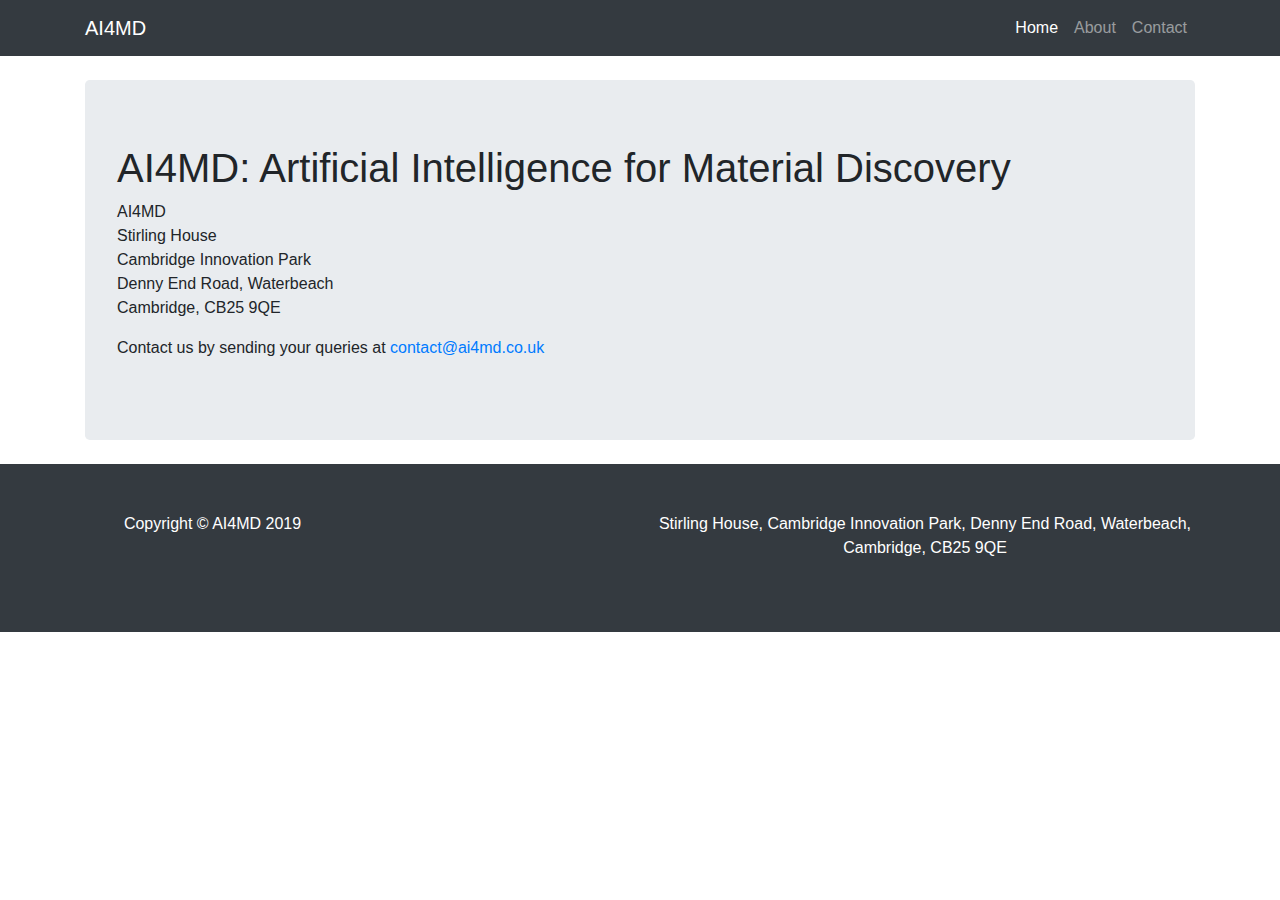
==== contact.html @ ce61b2f2 "first commit" ====
<!DOCTYPE html>
<html lang="en">

<head>

  <meta charset="utf-8">
  <meta name="viewport" content="width=device-width, initial-scale=1, shrink-to-fit=no">
  <meta name="description" content="">
  <meta name="author" content="">

  <title>Heroic Features - Start Bootstrap Template</title>

  <!-- Bootstrap core CSS -->
  <link href="vendor/bootstrap/css/bootstrap.min.css" rel="stylesheet">

  <!-- Custom styles for this template -->
  <link href="css/heroic-features.css" rel="stylesheet">

</head>

<body>

  <!-- Navigation -->
  <nav class="navbar navbar-expand-lg navbar-dark bg-dark fixed-top">
    <div class="container">
      <a class="navbar-brand" href="#">AI4MD</a>
      <button class="navbar-toggler" type="button" data-toggle="collapse" data-target="#navbarResponsive" aria-controls="navbarResponsive" aria-expanded="false" aria-label="Toggle navigation">
        <span class="navbar-toggler-icon"></span>
      </button>
      <div class="collapse navbar-collapse" id="navbarResponsive">
        <ul class="navbar-nav ml-auto">
          <li class="nav-item active">
            <a class="nav-link" href="./home.html">Home
              <span class="sr-only">(current)</span>
            </a>
          </li>
          <li class="nav-item">
            <a class="nav-link" href="#">About</a>
          </li>
          <!-- <li class="nav-item">
            <a class="nav-link" href="#">Services</a>
          </li> -->
          <li class="nav-item">
            <a class="nav-link" href="./contact.html">Contact</a>
          </li>
        </ul>
      </div>
    </div>
  </nav>

  <!-- Page Content -->
  <div class="container">

    <!-- Jumbotron Header -->
    <header class="jumbotron my-4">
      <h1 class="display-3">AI4MD: Artificial Intelligence for Material Discovery</h1>
      <p>
        AI4MD <br>  Stirling House <br> Cambridge Innovation Park <br> Denny End Road, Waterbeach <br> Cambridge, CB25 9QE
      </p>
      <p>  Contact us by sending your queries at <a href='mailto:contact@ai4md.co.uk'> contact@ai4md.co.uk</a> </p>
    </header>

  </div>
  <!-- /.container -->

  <!-- Footer -->
  <footer class="py-5 bg-dark">
    <div class="container">
      <div class="row">
        <div class="col-lg-3 col-md-6 mb-4">
            <p class="m-0 text-center text-white">Copyright &copy; AI4MD 2019</p>
        </div>
        
        <div class="col-lg-3 col-md-6 mb-4">
        </div>
        
        <div class="col-lg-6 col-md-6 mb-4">
          <p class="m-0 text-center text-white">Stirling House, Cambridge Innovation Park, Denny End Road, Waterbeach, Cambridge, CB25 9QE </p>
        </div>
      </div>
    </div>
    <!-- /.container -->
  </footer>

  <!-- Bootstrap core JavaScript -->
  <script src="vendor/jquery/jquery.min.js"></script>
  <script src="vendor/bootstrap/js/bootstrap.bundle.min.js"></script>

</body>

</html>
---- css/heroic-features.css ----
/*!
 * Start Bootstrap - Heroic Features (https://startbootstrap.com/template-overviews/heroic-features)
 * Copyright 2013-2019 Start Bootstrap
 * Licensed under MIT (https://github.com/BlackrockDigital/startbootstrap-heroic-features/blob/master/LICENSE)
 */
body {
  padding-top: 56px;
}

.display-3 {
	font-size: 2.5rem;
}

.card-img-top{
	padding: 20px 40px;
}
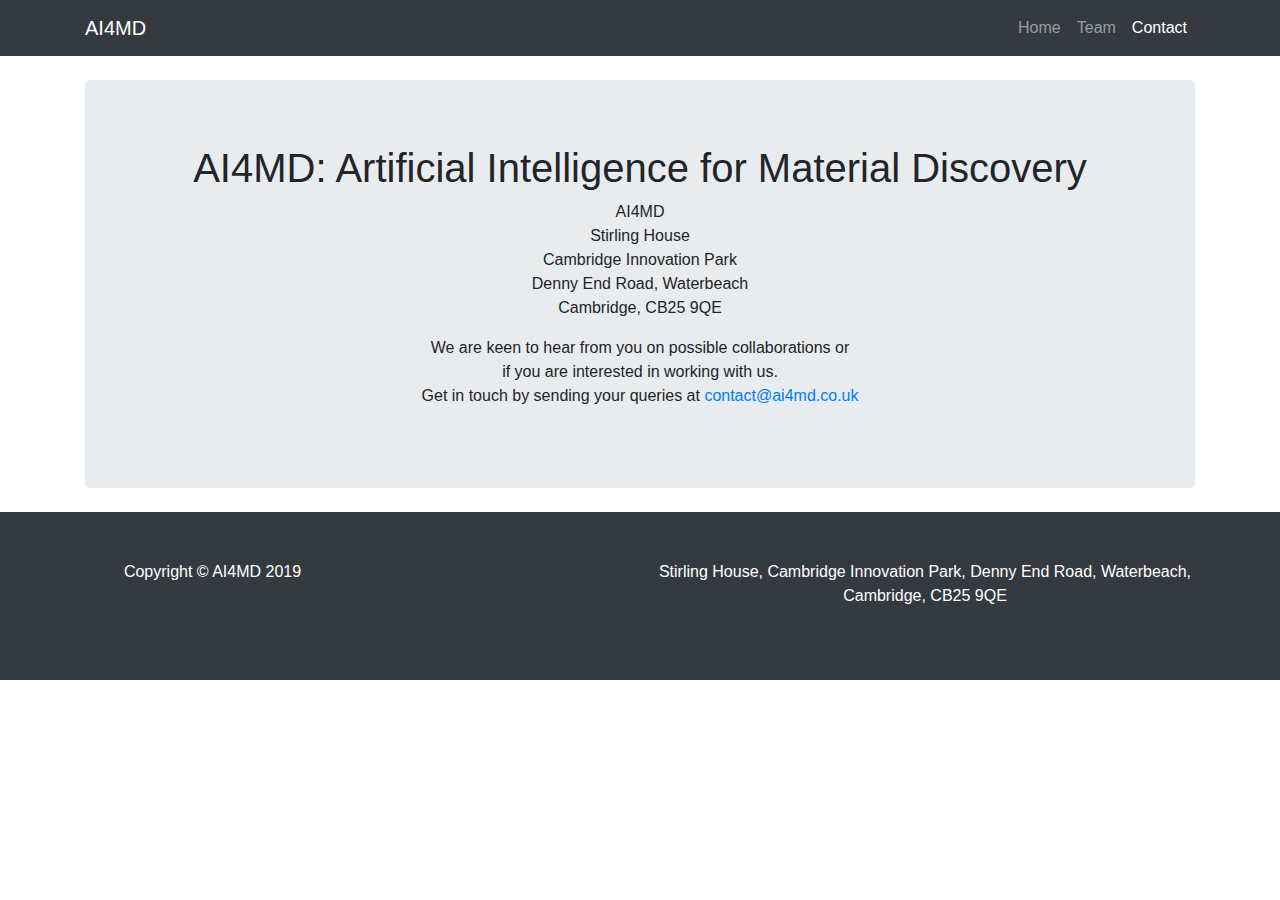
==== commit 7c405750: "added info about accelerate cambridge" ====
--- a/contact.html
+++ b/contact.html
@@ -23,24 +23,24 @@
   <!-- Navigation -->
   <nav class="navbar navbar-expand-lg navbar-dark bg-dark fixed-top">
     <div class="container">
-      <a class="navbar-brand" href="#">AI4MD</a>
+      <a class="navbar-brand" href="./home.html">AI4MD</a>
       <button class="navbar-toggler" type="button" data-toggle="collapse" data-target="#navbarResponsive" aria-controls="navbarResponsive" aria-expanded="false" aria-label="Toggle navigation">
         <span class="navbar-toggler-icon"></span>
       </button>
       <div class="collapse navbar-collapse" id="navbarResponsive">
         <ul class="navbar-nav ml-auto">
-          <li class="nav-item active">
+          <li class="nav-item">
             <a class="nav-link" href="./home.html">Home
               <span class="sr-only">(current)</span>
             </a>
           </li>
           <li class="nav-item">
-            <a class="nav-link" href="#">About</a>
+            <a class="nav-link" href="./team.html">Team</a>
           </li>
           <!-- <li class="nav-item">
             <a class="nav-link" href="#">Services</a>
           </li> -->
-          <li class="nav-item">
+          <li class="nav-item active">
             <a class="nav-link" href="./contact.html">Contact</a>
           </li>
         </ul>
@@ -52,12 +52,12 @@
   <div class="container">
 
     <!-- Jumbotron Header -->
-    <header class="jumbotron my-4">
+    <header class="jumbotron my-4 text-center">
       <h1 class="display-3">AI4MD: Artificial Intelligence for Material Discovery</h1>
       <p>
         AI4MD <br>  Stirling House <br> Cambridge Innovation Park <br> Denny End Road, Waterbeach <br> Cambridge, CB25 9QE
       </p>
-      <p>  Contact us by sending your queries at <a href='mailto:contact@ai4md.co.uk'> contact@ai4md.co.uk</a> </p>
+      <p>  We are keen to hear from you on possible collaborations or <br> if you are interested in working with us. <br> Get in touch by sending your queries at <a href='mailto:contact@ai4md.co.uk'> contact@ai4md.co.uk</a> </p>
     </header>
 
   </div>
@@ -79,6 +79,7 @@
         </div>
       </div>
     </div>
+     <!-- <p class="m-0 text-center text-white">Copyright &copy; AI4MD 2019</p> -->
     <!-- /.container -->
   </footer>
 
--- a/css/heroic-features.css
+++ b/css/heroic-features.css
@@ -12,5 +12,6 @@
 }
 
 .card-img-top{
-	padding: 20px 40px;
-}+	padding: 25px 50px;
+}
+
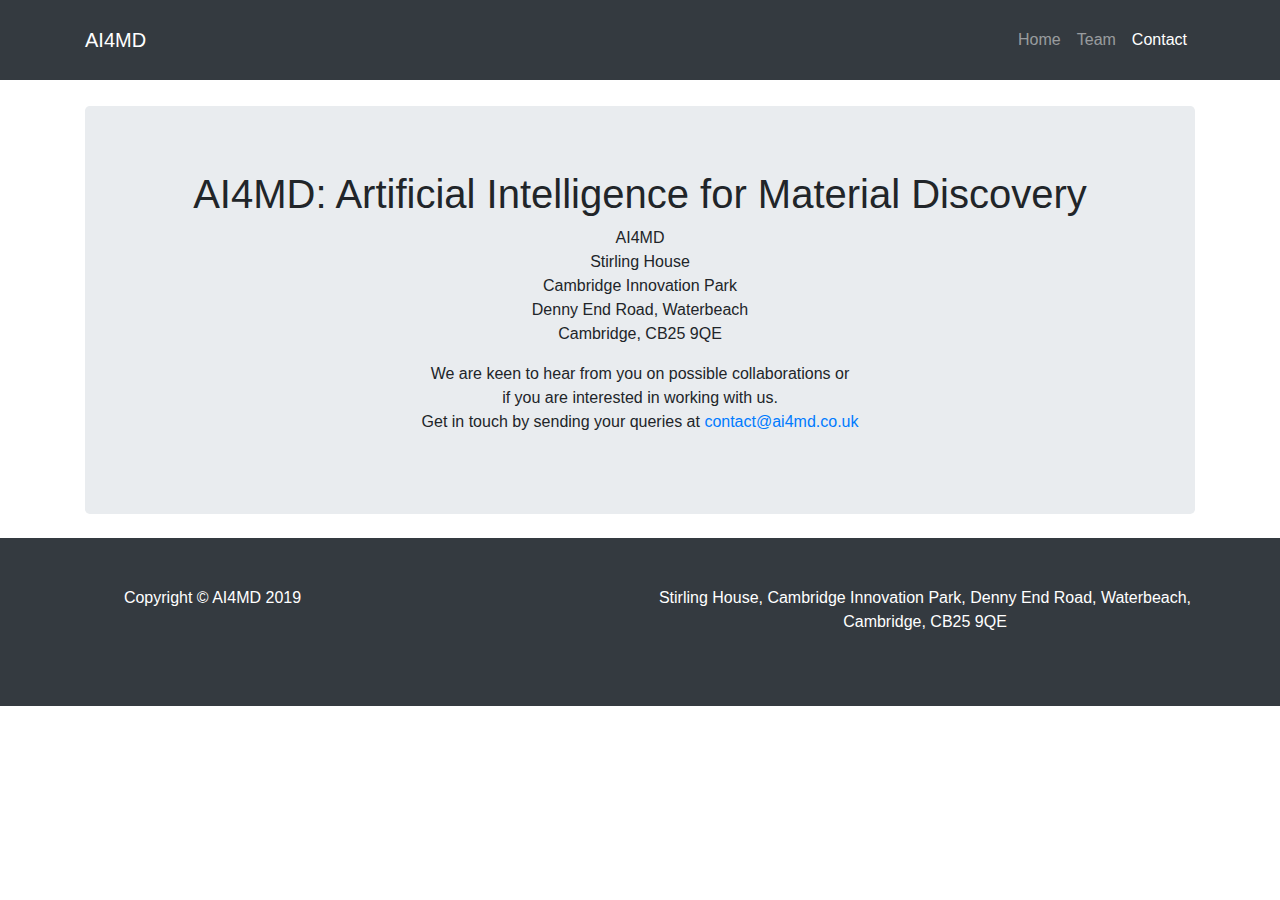
==== commit 15924b27: "Merge 671d557b1916e15cc3c54aade5edd7350916d2bb into 9d5e3b91db21443b0c4ad582c0db9f12f2850ab0" ====
--- a/contact.html
+++ b/contact.html
@@ -12,7 +12,13 @@
 
   <!-- Bootstrap core CSS -->
   <link href="vendor/bootstrap/css/bootstrap.min.css" rel="stylesheet">
-
+  <!-- Jquery And Angular -->
+  <!-- <script src="https://code.jquery.com/jquery-3.2.1.min.js"></script> -->
+  <script src="vendor/jquery/jquery.min.js"/>
+  <script src="js/home.js"></script>
+  <script src="vendor/jquery/angular.min.js"></script>
+  <script src="vendor/jquery/angular-route.min.js"></script>
+  <script src="js/angu.js"></script>
   <!-- Custom styles for this template -->
   <link href="css/heroic-features.css" rel="stylesheet">
 
@@ -23,25 +29,25 @@
   <!-- Navigation -->
   <nav class="navbar navbar-expand-lg navbar-dark bg-dark fixed-top">
     <div class="container">
-      <a class="navbar-brand" href="./home.html">AI4MD</a>
+      <a class="navbar-brand" href="#home">AI4MD</a>
       <button class="navbar-toggler" type="button" data-toggle="collapse" data-target="#navbarResponsive" aria-controls="navbarResponsive" aria-expanded="false" aria-label="Toggle navigation">
         <span class="navbar-toggler-icon"></span>
       </button>
       <div class="collapse navbar-collapse" id="navbarResponsive">
         <ul class="navbar-nav ml-auto">
           <li class="nav-item">
-            <a class="nav-link" href="./home.html">Home
+            <a class="nav-link" href="#home">Home
               <span class="sr-only">(current)</span>
             </a>
           </li>
           <li class="nav-item">
-            <a class="nav-link" href="./team.html">Team</a>
+            <a class="nav-link" href="#team">Team</a>
           </li>
           <!-- <li class="nav-item">
             <a class="nav-link" href="#">Services</a>
           </li> -->
           <li class="nav-item active">
-            <a class="nav-link" href="./contact.html">Contact</a>
+            <a class="nav-link" href="#contact">Contact</a>
           </li>
         </ul>
       </div>
@@ -49,10 +55,9 @@
   </nav>
 
   <!-- Page Content -->
-  <div class="container">
-
+  <div class="container contentcon">
     <!-- Jumbotron Header -->
-    <header class="jumbotron my-4 text-center">
+    <header class="jumbotron contacth my-4 text-center">
       <h1 class="display-3">AI4MD: Artificial Intelligence for Material Discovery</h1>
       <p>
         AI4MD <br>  Stirling House <br> Cambridge Innovation Park <br> Denny End Road, Waterbeach <br> Cambridge, CB25 9QE
@@ -84,7 +89,7 @@
   </footer>
 
   <!-- Bootstrap core JavaScript -->
-  <script src="vendor/jquery/jquery.min.js"></script>
+  <!-- <script src="vendor/jquery/jquery.min.js"></script> -->
   <script src="vendor/bootstrap/js/bootstrap.bundle.min.js"></script>
 
 </body>
--- a/css/heroic-features.css
+++ b/css/heroic-features.css
@@ -13,5 +13,60 @@
 
 .card-img-top{
 	padding: 25px 50px;
+	min-height: 210px;
 }
 
+.card-img-top-mobile{
+	padding: 25px 50px;
+	min-height: 390px;
+}
+.teamh {
+	margin-top: 30px !important;
+}
+
+.contacth {
+	margin-top: 50px !important;
+}
+.navbar {
+	min-height: 80px;
+	margin-bottom: 40px !important;
+}
+.contimg {
+	padding-top: 50px !important;
+}
+
+.boxcard {
+	min-height: 300px;
+}
+
+.ttl {
+	margin: 0 auto !important;
+	text-align: center;
+	margin-top: 40px !important;
+	/* margin-bottom: 50px !important; */
+}
+
+.tm {
+	margin-top: 50px !important;
+	/* background-color: chartreuse; */
+}
+.timg {
+	/* max-height: 50px !important; */
+	max-height: 50px;
+	border-radius: 50% !important;
+}
+
+.mtimg {
+	height: 390px !important;
+	/* background-color: brown; */
+}
+
+.primary {
+	margin: 0 auto;
+	margin-top: 5px;
+	background-color: #587177;
+	width: 180px;;
+	height: 3px;
+	margin-top: 10px;
+	margin-bottom: 30px;
+}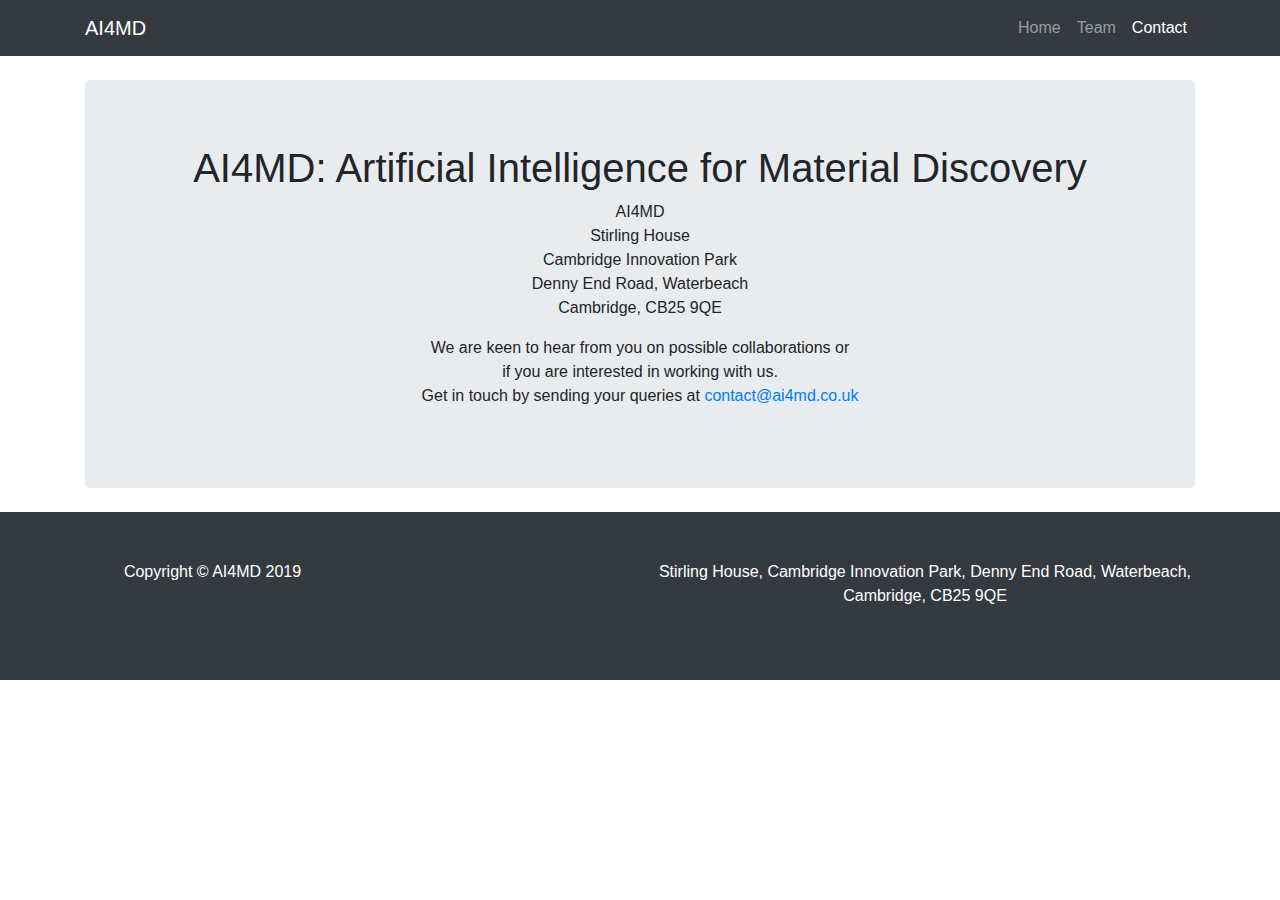
==== commit 4cf6a7d6: "Revert "Additional changes without gif"" ====
--- a/contact.html
+++ b/contact.html
@@ -12,13 +12,7 @@
 
   <!-- Bootstrap core CSS -->
   <link href="vendor/bootstrap/css/bootstrap.min.css" rel="stylesheet">
-  <!-- Jquery And Angular -->
-  <!-- <script src="https://code.jquery.com/jquery-3.2.1.min.js"></script> -->
-  <script src="vendor/jquery/jquery.min.js"/>
-  <script src="js/home.js"></script>
-  <script src="vendor/jquery/angular.min.js"></script>
-  <script src="vendor/jquery/angular-route.min.js"></script>
-  <script src="js/angu.js"></script>
+
   <!-- Custom styles for this template -->
   <link href="css/heroic-features.css" rel="stylesheet">
 
@@ -29,25 +23,25 @@
   <!-- Navigation -->
   <nav class="navbar navbar-expand-lg navbar-dark bg-dark fixed-top">
     <div class="container">
-      <a class="navbar-brand" href="#home">AI4MD</a>
+      <a class="navbar-brand" href="./home.html">AI4MD</a>
       <button class="navbar-toggler" type="button" data-toggle="collapse" data-target="#navbarResponsive" aria-controls="navbarResponsive" aria-expanded="false" aria-label="Toggle navigation">
         <span class="navbar-toggler-icon"></span>
       </button>
       <div class="collapse navbar-collapse" id="navbarResponsive">
         <ul class="navbar-nav ml-auto">
           <li class="nav-item">
-            <a class="nav-link" href="#home">Home
+            <a class="nav-link" href="./home.html">Home
               <span class="sr-only">(current)</span>
             </a>
           </li>
           <li class="nav-item">
-            <a class="nav-link" href="#team">Team</a>
+            <a class="nav-link" href="./team.html">Team</a>
           </li>
           <!-- <li class="nav-item">
             <a class="nav-link" href="#">Services</a>
           </li> -->
           <li class="nav-item active">
-            <a class="nav-link" href="#contact">Contact</a>
+            <a class="nav-link" href="./contact.html">Contact</a>
           </li>
         </ul>
       </div>
@@ -55,9 +49,10 @@
   </nav>
 
   <!-- Page Content -->
-  <div class="container contentcon">
+  <div class="container">
+
     <!-- Jumbotron Header -->
-    <header class="jumbotron contacth my-4 text-center">
+    <header class="jumbotron my-4 text-center">
       <h1 class="display-3">AI4MD: Artificial Intelligence for Material Discovery</h1>
       <p>
         AI4MD <br>  Stirling House <br> Cambridge Innovation Park <br> Denny End Road, Waterbeach <br> Cambridge, CB25 9QE
@@ -89,7 +84,7 @@
   </footer>
 
   <!-- Bootstrap core JavaScript -->
-  <!-- <script src="vendor/jquery/jquery.min.js"></script> -->
+  <script src="vendor/jquery/jquery.min.js"></script>
   <script src="vendor/bootstrap/js/bootstrap.bundle.min.js"></script>
 
 </body>
--- a/css/heroic-features.css
+++ b/css/heroic-features.css
@@ -13,60 +13,18 @@
 
 .card-img-top{
 	padding: 25px 50px;
+}
+
+.timg {
+	height: 50px;
+}
+
+.card-img-top{
+	padding: 25px 50px;
 	min-height: 210px;
 }
 
 .card-img-top-mobile{
 	padding: 25px 50px;
 	min-height: 390px;
-}
-.teamh {
-	margin-top: 30px !important;
-}
-
-.contacth {
-	margin-top: 50px !important;
-}
-.navbar {
-	min-height: 80px;
-	margin-bottom: 40px !important;
-}
-.contimg {
-	padding-top: 50px !important;
-}
-
-.boxcard {
-	min-height: 300px;
-}
-
-.ttl {
-	margin: 0 auto !important;
-	text-align: center;
-	margin-top: 40px !important;
-	/* margin-bottom: 50px !important; */
-}
-
-.tm {
-	margin-top: 50px !important;
-	/* background-color: chartreuse; */
-}
-.timg {
-	/* max-height: 50px !important; */
-	max-height: 50px;
-	border-radius: 50% !important;
-}
-
-.mtimg {
-	height: 390px !important;
-	/* background-color: brown; */
-}
-
-.primary {
-	margin: 0 auto;
-	margin-top: 5px;
-	background-color: #587177;
-	width: 180px;;
-	height: 3px;
-	margin-top: 10px;
-	margin-bottom: 30px;
 }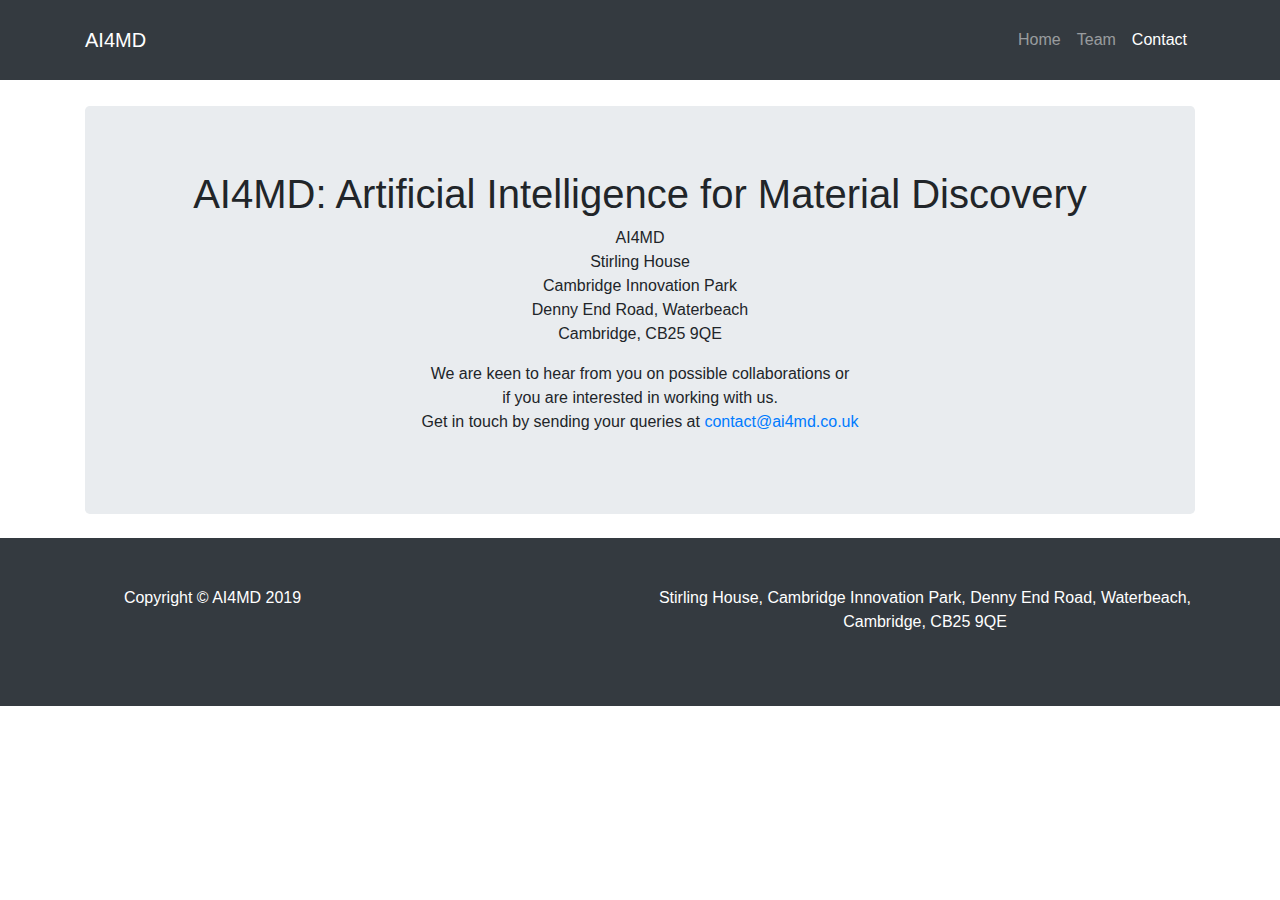
==== commit 45afd938: "Add files via upload" ====
--- a/contact.html
+++ b/contact.html
@@ -12,7 +12,13 @@
 
   <!-- Bootstrap core CSS -->
   <link href="vendor/bootstrap/css/bootstrap.min.css" rel="stylesheet">
-
+  <!-- Jquery And Angular -->
+  <!-- <script src="https://code.jquery.com/jquery-3.2.1.min.js"></script> -->
+  <script src="vendor/jquery/jquery.min.js"/>
+  <script src="js/home.js"></script>
+  <script src="vendor/jquery/angular.min.js"></script>
+  <script src="vendor/jquery/angular-route.min.js"></script>
+  <script src="js/angu.js"></script>
   <!-- Custom styles for this template -->
   <link href="css/heroic-features.css" rel="stylesheet">
 
@@ -23,25 +29,25 @@
   <!-- Navigation -->
   <nav class="navbar navbar-expand-lg navbar-dark bg-dark fixed-top">
     <div class="container">
-      <a class="navbar-brand" href="./home.html">AI4MD</a>
+      <a class="navbar-brand" href="#home">AI4MD</a>
       <button class="navbar-toggler" type="button" data-toggle="collapse" data-target="#navbarResponsive" aria-controls="navbarResponsive" aria-expanded="false" aria-label="Toggle navigation">
         <span class="navbar-toggler-icon"></span>
       </button>
       <div class="collapse navbar-collapse" id="navbarResponsive">
         <ul class="navbar-nav ml-auto">
           <li class="nav-item">
-            <a class="nav-link" href="./home.html">Home
+            <a class="nav-link" href="#home">Home
               <span class="sr-only">(current)</span>
             </a>
           </li>
           <li class="nav-item">
-            <a class="nav-link" href="./team.html">Team</a>
+            <a class="nav-link" href="#team">Team</a>
           </li>
           <!-- <li class="nav-item">
             <a class="nav-link" href="#">Services</a>
           </li> -->
           <li class="nav-item active">
-            <a class="nav-link" href="./contact.html">Contact</a>
+            <a class="nav-link" href="#contact">Contact</a>
           </li>
         </ul>
       </div>
@@ -49,10 +55,9 @@
   </nav>
 
   <!-- Page Content -->
-  <div class="container">
-
+  <div class="container contentcon">
     <!-- Jumbotron Header -->
-    <header class="jumbotron my-4 text-center">
+    <header class="jumbotron contacth my-4 text-center">
       <h1 class="display-3">AI4MD: Artificial Intelligence for Material Discovery</h1>
       <p>
         AI4MD <br>  Stirling House <br> Cambridge Innovation Park <br> Denny End Road, Waterbeach <br> Cambridge, CB25 9QE
@@ -84,7 +89,7 @@
   </footer>
 
   <!-- Bootstrap core JavaScript -->
-  <script src="vendor/jquery/jquery.min.js"></script>
+  <!-- <script src="vendor/jquery/jquery.min.js"></script> -->
   <script src="vendor/bootstrap/js/bootstrap.bundle.min.js"></script>
 
 </body>
--- a/css/heroic-features.css
+++ b/css/heroic-features.css
@@ -11,13 +11,6 @@
 	font-size: 2.5rem;
 }
 
-.card-img-top{
-	padding: 25px 50px;
-}
-
-.timg {
-	height: 50px;
-}
 
 .card-img-top{
 	padding: 25px 50px;
@@ -26,5 +19,60 @@
 
 .card-img-top-mobile{
 	padding: 25px 50px;
-	min-height: 390px;
+	margin: 0 auto !important;
+	min-width: 400px;
+	max-width: 400px;
+	max-height: 340px;
+	min-height: 340px;
+}
+.teamh {
+	margin-top: 30px !important;
+}
+
+.contacth {
+	margin-top: 50px !important;
+}
+.navbar {
+	min-height: 80px;
+	margin-bottom: 40px !important;
+}
+.contimg {
+	padding-top: 50px !important;
+}
+
+.boxcard {
+	min-height: 300px;
+}
+
+.ttl {
+	margin: 0 auto !important;
+	text-align: center;
+	margin-top: 40px !important;
+	/* margin-bottom: 50px !important; */
+}
+
+.tm {
+	margin-top: 50px !important;
+	text-align: center !important;
+	/* background-color: chartreuse; */
+}
+.timg {
+	/* max-height: 50px !important; */
+	max-height: 50px;
+	border-radius: 50% !important;
+}
+
+.mtimg {
+	height: 390px !important;
+	/* background-color: brown; */
+}
+
+.primary {
+	margin: 0 auto;
+	margin-top: 5px;
+	background-color: #587177;
+	width: 180px;
+	height: 3px;
+	margin-top: 10px;
+	margin-bottom: 30px;
 }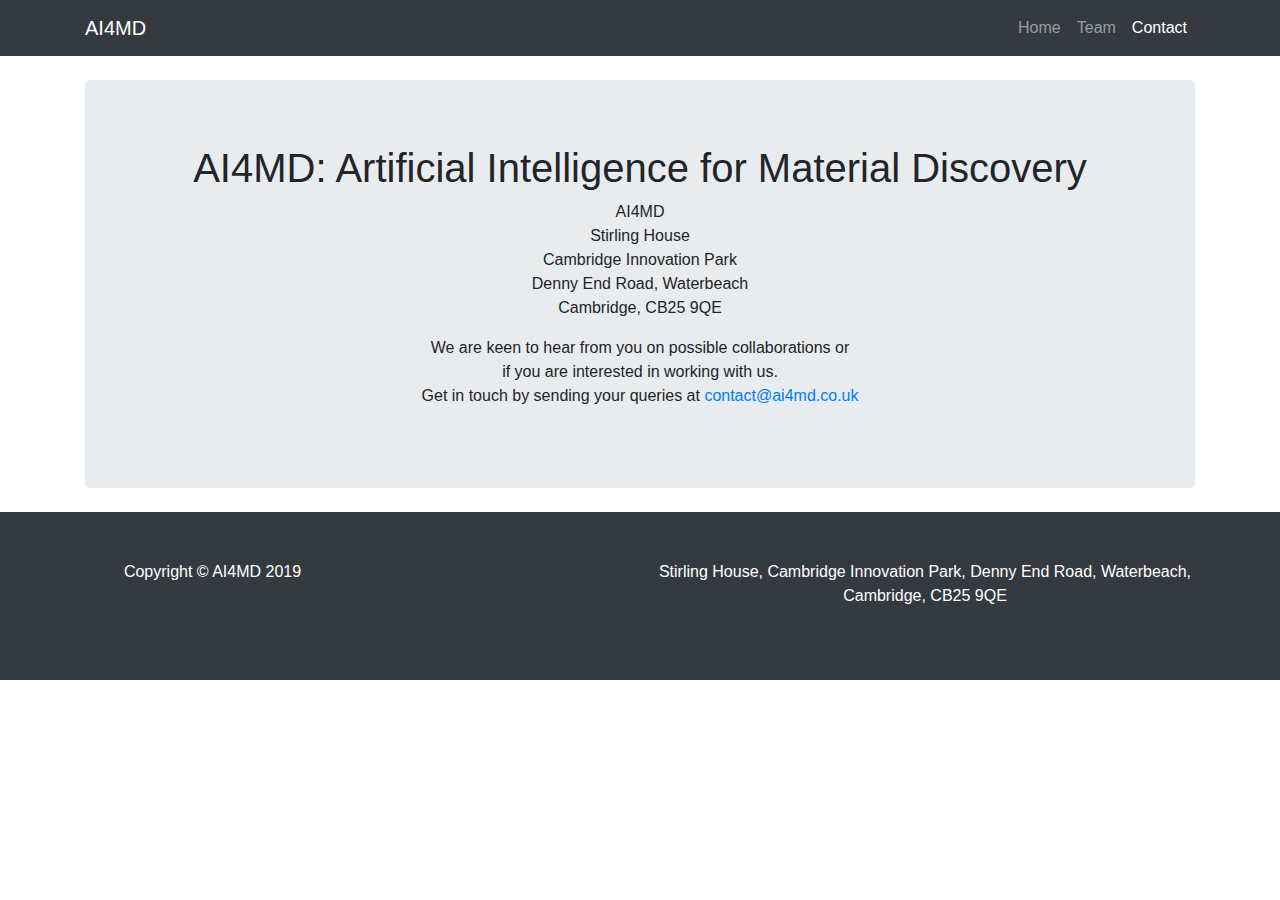
==== commit 3ccd4d2d: "Revert "photo-stretch-solution-different-mobile"" ====
--- a/contact.html
+++ b/contact.html
@@ -12,13 +12,7 @@
 
   <!-- Bootstrap core CSS -->
   <link href="vendor/bootstrap/css/bootstrap.min.css" rel="stylesheet">
-  <!-- Jquery And Angular -->
-  <!-- <script src="https://code.jquery.com/jquery-3.2.1.min.js"></script> -->
-  <script src="vendor/jquery/jquery.min.js"/>
-  <script src="js/home.js"></script>
-  <script src="vendor/jquery/angular.min.js"></script>
-  <script src="vendor/jquery/angular-route.min.js"></script>
-  <script src="js/angu.js"></script>
+
   <!-- Custom styles for this template -->
   <link href="css/heroic-features.css" rel="stylesheet">
 
@@ -29,25 +23,25 @@
   <!-- Navigation -->
   <nav class="navbar navbar-expand-lg navbar-dark bg-dark fixed-top">
     <div class="container">
-      <a class="navbar-brand" href="#home">AI4MD</a>
+      <a class="navbar-brand" href="./home.html">AI4MD</a>
       <button class="navbar-toggler" type="button" data-toggle="collapse" data-target="#navbarResponsive" aria-controls="navbarResponsive" aria-expanded="false" aria-label="Toggle navigation">
         <span class="navbar-toggler-icon"></span>
       </button>
       <div class="collapse navbar-collapse" id="navbarResponsive">
         <ul class="navbar-nav ml-auto">
           <li class="nav-item">
-            <a class="nav-link" href="#home">Home
+            <a class="nav-link" href="./home.html">Home
               <span class="sr-only">(current)</span>
             </a>
           </li>
           <li class="nav-item">
-            <a class="nav-link" href="#team">Team</a>
+            <a class="nav-link" href="./team.html">Team</a>
           </li>
           <!-- <li class="nav-item">
             <a class="nav-link" href="#">Services</a>
           </li> -->
           <li class="nav-item active">
-            <a class="nav-link" href="#contact">Contact</a>
+            <a class="nav-link" href="./contact.html">Contact</a>
           </li>
         </ul>
       </div>
@@ -55,9 +49,10 @@
   </nav>
 
   <!-- Page Content -->
-  <div class="container contentcon">
+  <div class="container">
+
     <!-- Jumbotron Header -->
-    <header class="jumbotron contacth my-4 text-center">
+    <header class="jumbotron my-4 text-center">
       <h1 class="display-3">AI4MD: Artificial Intelligence for Material Discovery</h1>
       <p>
         AI4MD <br>  Stirling House <br> Cambridge Innovation Park <br> Denny End Road, Waterbeach <br> Cambridge, CB25 9QE
@@ -89,7 +84,7 @@
   </footer>
 
   <!-- Bootstrap core JavaScript -->
-  <!-- <script src="vendor/jquery/jquery.min.js"></script> -->
+  <script src="vendor/jquery/jquery.min.js"></script>
   <script src="vendor/bootstrap/js/bootstrap.bundle.min.js"></script>
 
 </body>
--- a/css/heroic-features.css
+++ b/css/heroic-features.css
@@ -11,6 +11,13 @@
 	font-size: 2.5rem;
 }
 
+.card-img-top{
+	padding: 25px 50px;
+}
+
+.timg {
+	height: 50px;
+}
 
 .card-img-top{
 	padding: 25px 50px;
@@ -19,60 +26,5 @@
 
 .card-img-top-mobile{
 	padding: 25px 50px;
-	margin: 0 auto !important;
-	min-width: 400px;
-	max-width: 400px;
-	max-height: 340px;
-	min-height: 340px;
-}
-.teamh {
-	margin-top: 30px !important;
-}
-
-.contacth {
-	margin-top: 50px !important;
-}
-.navbar {
-	min-height: 80px;
-	margin-bottom: 40px !important;
-}
-.contimg {
-	padding-top: 50px !important;
-}
-
-.boxcard {
-	min-height: 300px;
-}
-
-.ttl {
-	margin: 0 auto !important;
-	text-align: center;
-	margin-top: 40px !important;
-	/* margin-bottom: 50px !important; */
-}
-
-.tm {
-	margin-top: 50px !important;
-	text-align: center !important;
-	/* background-color: chartreuse; */
-}
-.timg {
-	/* max-height: 50px !important; */
-	max-height: 50px;
-	border-radius: 50% !important;
-}
-
-.mtimg {
-	height: 390px !important;
-	/* background-color: brown; */
-}
-
-.primary {
-	margin: 0 auto;
-	margin-top: 5px;
-	background-color: #587177;
-	width: 180px;
-	height: 3px;
-	margin-top: 10px;
-	margin-bottom: 30px;
+	min-height: 390px;
 }